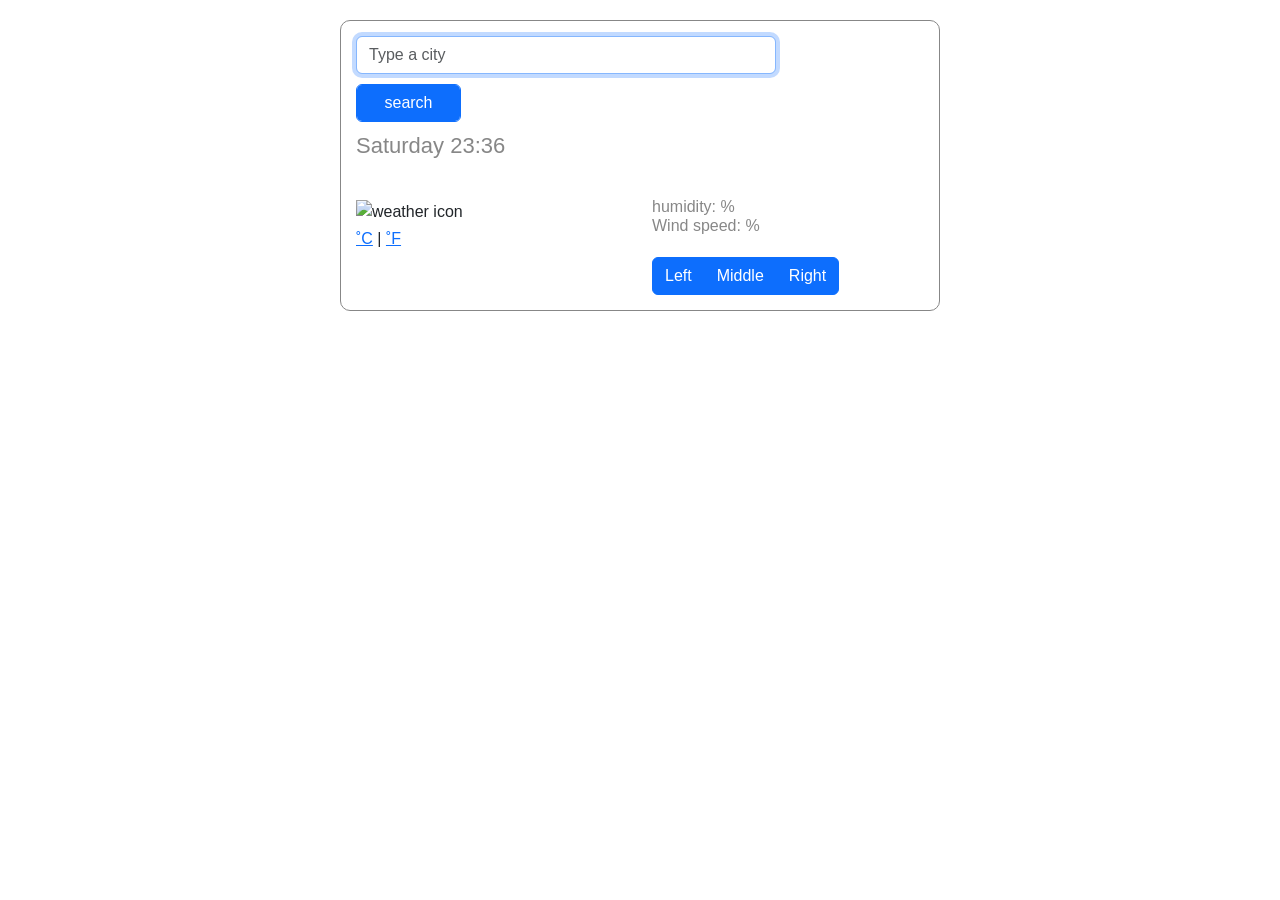
==== index.html @ 72da4684 "index change" ====
<!DOCTYPE html>
<html lang="en">
  <head>
    <meta charset="UTF-8" />
    <meta http-equiv="X-UA-Compatible" content="IE=edge" />
    <meta name="viewport" content="width=device-width, initial-scale=1.0" />   
     <script src="https://unpkg.com/axios/dist/axios.min.js"></script>
    <title>Weather app</title>
    

  </head>

  <link
    href="https://cdn.jsdelivr.net/npm/bootstrap@5.1.3/dist/css/bootstrap.min.css"
    rel="stylesheet"
    integrity="sha384-1BmE4kWBq78iYhFldvKuhfTAU6auU8tT94WrHftjDbrCEXSU1oBoqyl2QvZ6jIW3"
    crossorigin="anonymous"
  />
  <link rel="stylesheet" href="styles/style.css" />
  <body>
    <div class="container">
      <div class="weather-app">
        <form id="search-form">
          <div class="row">
            <div class="col-9">
          <input type="Search" placeholder="Type a city" class="form-control" autofocus="on" autocomplete="off" id="input"/>
          <div class="col-3">
          <input type="submit" value="search" class="form-control btn btn-primary search-space" />
        </div>
      </div>
    </div>
        </form>
      <h1 id="place"></h1>
      <ul>
        <h2>Day:time</h2>
        <li id="description"></li>
      </ul>
      <div class="row">
        <div class="col-6">
          <div class="clarfix">
          <img
            src="https://ssl.gstatic.com/onebox/weather/64/partly_cloudy.png"
            alt="weather icon"
            class="weather-icon float-left"
          />
          <div class="float-left">
          <span class="temperature" id="temp"></span>
          <span class="units"> <a href="#" id="celcius-link">˚C</a> | <a href="#" id="fahrenheit-link">˚F</a></span>
        </div>
</div>
      </div>  

        <div class="col-6">
          <ul>
            <li>humidity:<span id="humidity"> </span>%</li>
            <li>Wind speed:<span id="windSpeed"> </span>%</li>
          </ul>
          <div class="btn-group" role="group" aria-label="Basic example">
  <button type="button" class="btn btn-primary">Left</button>
  <button type="button" class="btn btn-primary">Middle</button>
  <button type="button" class="btn btn-primary">Right</button>
</div>
        </div>
        </div>
      </div>
    </div>
    </div>
    <script src="src/control.js">

    


</script>
     
  </body>
</html>
---- styles/style.css ----
body {
  font-family: Arial, Helvetica, sans-serif;
}

h1 {
  color: rgb(135, 135, 135);
  font-size: 24px;
  font-weight: 100;
  line-height: 28px;
  text-align: left;
  margin: 0;
}

h2 {
  color: rgb(135, 135, 135);
  font-size: 22px;
  font-weight: 100;
  line-height: 28px;
  text-align: left;
  margin: 0;
}

ul {
  margin: 0 0 20px;
  padding: 0;
}

li {
  color: rgb(135, 135, 135);
  font-size: 16px;
  font-weight: 100;
  height: 19px;
  line-height: 1;
  list-style: none;
}

.weather-app {
  border: 1px solid rgb(135, 135, 135);
  padding: 15px;
  margin: 20px auto;
  border-radius: 10px;
  max-width: 600px;
}

.weather-icon {
  height: 64px;
  width: 64px;
  margin-right: 10px;
}

.temperature {
  color: rgb(33, 33, 33);
  font-size: 64px;
  font-weight: 400;
  line-height: 1;
}

.units {
  position: relative;
  top: -34px;
}

.search-space {
  margin: 10px 0;
}
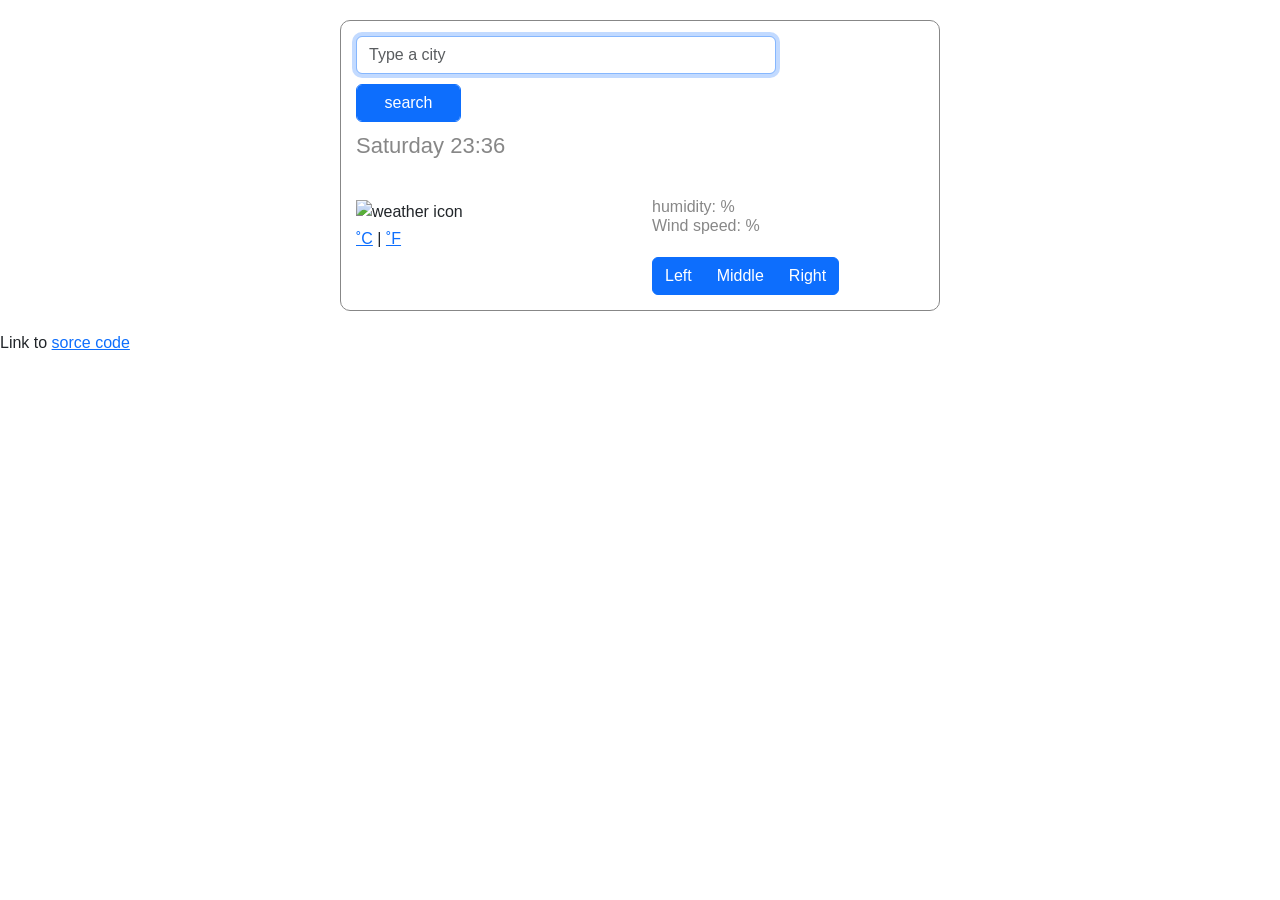
==== commit a5922529: "Link" ====
--- a/index.html
+++ b/index.html
@@ -71,6 +71,6 @@
 
 
 </script>
-     
+     <span>Link to  <a href="https://github.com/lydiacowgill2/self-development1"  >sorce code</a></span>
   </body>
 </html>
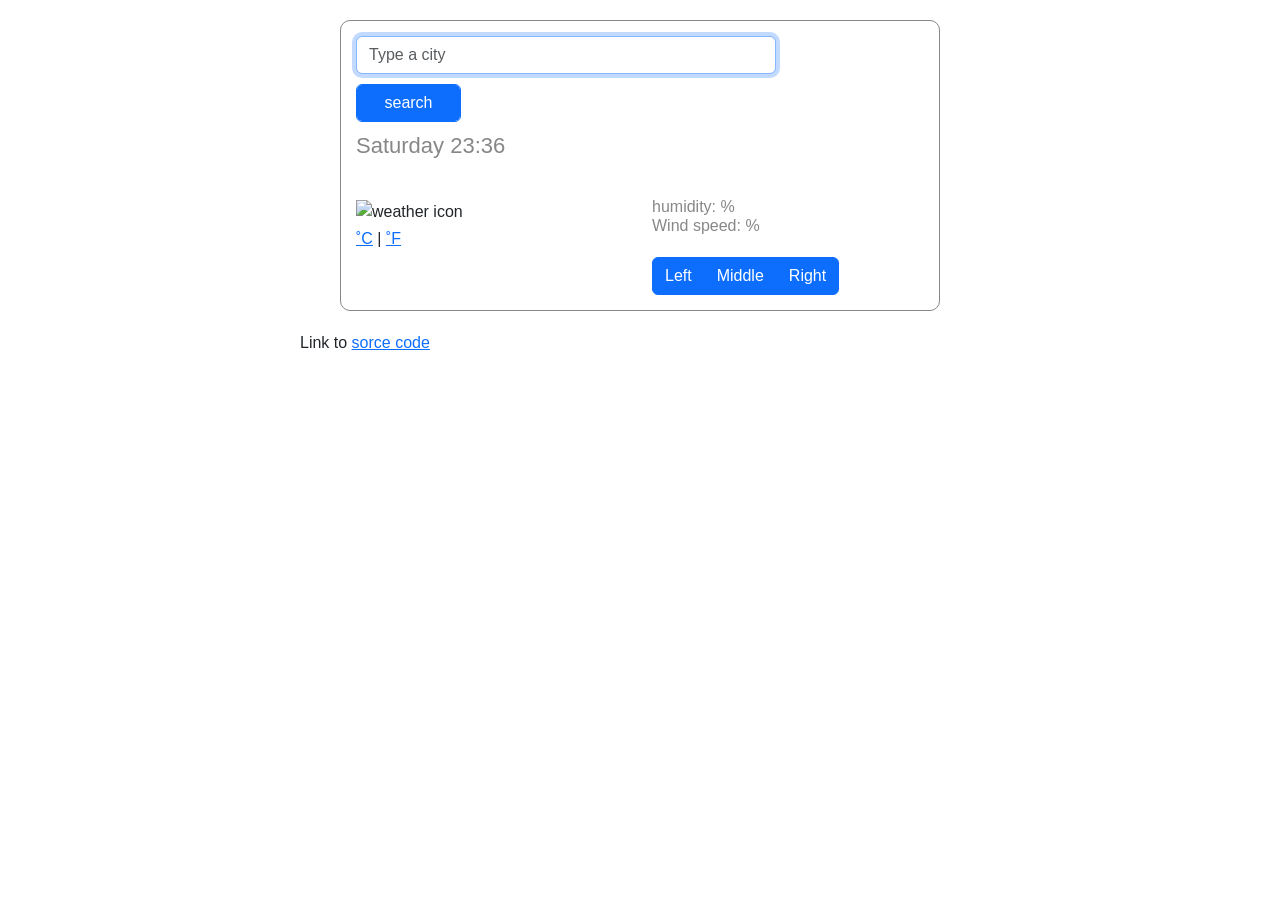
==== commit 4326749a: "link with padding" ====
--- a/index.html
+++ b/index.html
@@ -71,6 +71,6 @@
 
 
 </script>
-     <span>Link to  <a href="https://github.com/lydiacowgill2/self-development1"  >sorce code</a></span>
+     <span class="sorce">Link to  <a href="https://github.com/lydiacowgill2/self-development1"  >sorce code</a></span>
   </body>
 </html>
--- a/styles/style.css
+++ b/styles/style.css
@@ -63,3 +63,7 @@
 .search-space {
   margin: 10px 0;
 }
+
+.sorce {
+  padding: 300px;
+}
